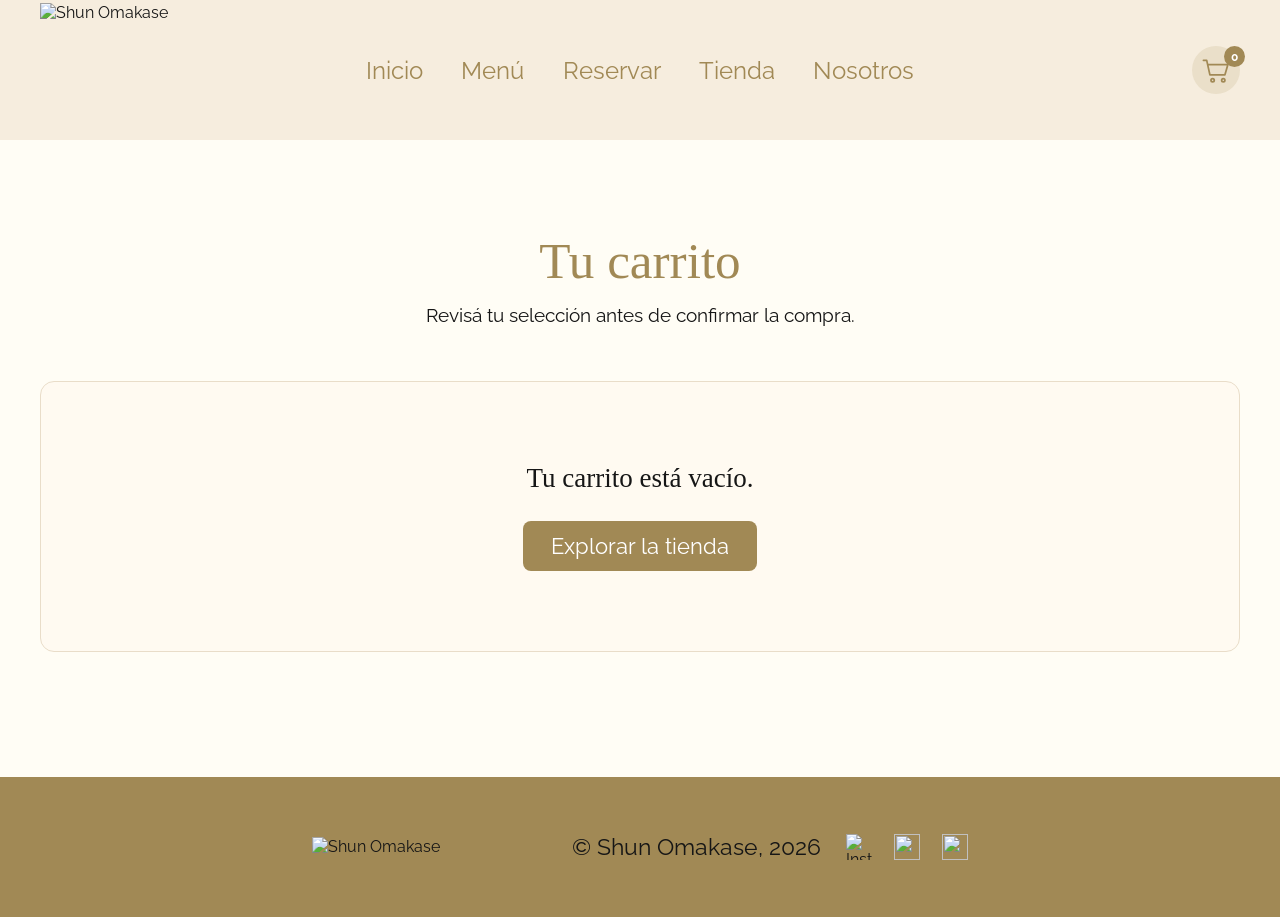
==== carrito.html @ 718ecd9a "Add files via upload" ====
<!DOCTYPE html>
<html lang="es">
<head>
  <meta charset="UTF-8">
  <meta name="viewport" content="width=device-width, initial-scale=1.0">
  <title>Shun Omakase | Carrito</title>
  <link rel="preconnect" href="https://fonts.googleapis.com">
  <link rel="preconnect" href="https://fonts.gstatic.com" crossorigin>
  <link href="https://fonts.googleapis.com/css2?family=Corinthia:wght@400;700&amp;family=Raleway:wght@400;500;600;700&amp;display=swap" rel="stylesheet">
  <link rel="stylesheet" href="estilos.css">
  <script src="interacciones.js" defer></script>
</head>
<body class="pagina-carrito">
  <header class="encabezado-sitio">
    <div class="contenido-encabezado">
      <a class="marca" href="index.html" aria-label="Shun Omakase, ir al inicio"><img src="imagenes/logo.png" alt="Shun Omakase"></a>
      <nav class="navegacion-principal" id="menu-principal" aria-label="Navegación principal">
        <ul>
          <li><a href="index.html">Inicio</a></li>
          <li><a href="menu.html">Menú</a></li>
          <li><a href="reservar.html">Reservar</a></li>
          <li><a href="tienda.html">Tienda</a></li>
          <li><a href="nosotros.html">Nosotros</a></li>
        </ul>
      </nav>
      <div class="acciones-encabezado">
        <a class="enlace-carrito" href="carrito.html" aria-current="page" aria-label="Carrito, 0 productos">
          <svg viewBox="0 0 32 32" fill="none" stroke="currentColor" stroke-width="1.8" stroke-linecap="round" stroke-linejoin="round" aria-hidden="true" focusable="false"><path d="M2.5 5.5h3.4l3.3 15h15.5l3-10.5H7.2"/><circle cx="12" cy="26" r="1.7"/><circle cx="23" cy="26" r="1.7"/></svg>
          <span class="contador-carrito" aria-hidden="true">0</span>
        </a>
        <button class="boton-menu" type="button" aria-label="Abrir menú" aria-controls="menu-principal" aria-expanded="false"><span></span><span></span><span></span></button>
      </div>
    </div>
  </header>

  <main>
    <section class="seccion-carrito" aria-labelledby="titulo-carrito">
      <div class="encabezado-carrito">
        <h1 id="titulo-carrito">Tu carrito</h1>
        <p>Revisá tu selección antes de confirmar la compra.</p>
      </div>
      <div class="carrito-vacio" id="carrito-vacio" hidden>
        <p>Tu carrito está vacío.</p>
        <a class="boton" href="tienda.html">Explorar la tienda</a>
      </div>
      <div class="contenido-carrito" id="contenido-carrito" hidden>
        <div class="lista-carrito" id="lista-carrito" aria-live="polite"></div>
        <aside class="resumen-carrito" aria-label="Resumen de compra">
          <h2>Resumen</h2>
          <div class="linea-total"><span>Total</span><strong id="total-carrito">$0</strong></div>
          <form id="formulario-carrito" aria-label="Confirmar compra simulada">
            <label for="nombre-comprador">Nombre:</label>
            <input id="nombre-comprador" name="nombre" type="text" placeholder="Escribí tu nombre" autocomplete="name" required>
            <label for="correo-comprador">Correo electrónico:</label>
            <input id="correo-comprador" name="correo" type="email" placeholder="nombre@gmail.com" autocomplete="email" required>
            <button class="boton-comprar" type="submit">Confirmar compra</button>
          </form>
        </aside>
      </div>
    </section>
  </main>

  <footer class="pie-sitio">
    <div class="contenido-pie">
      <a href="index.html" aria-label="Shun Omakase, ir al inicio"><img class="logo-pie" src="imagenes/logo.png" alt="Shun Omakase"></a>
      <p>© Shun Omakase, 2026</p>
      <div class="enlaces-redes" aria-label="Contacto y redes">
        <span title="Instagram"><img src="imagenes/instagram.svg" alt="Instagram"></span>
        <a href="https://wa.me/541165927291" target="_blank" rel="noopener noreferrer" aria-label="Escribir por WhatsApp"><img src="imagenes/whatsapp.svg" alt=""></a>
        <a href="mailto:hola@shunomakase.com" aria-label="Enviar un correo"><img src="imagenes/correo.svg" alt=""></a>
      </div>
    </div>
  </footer>
</body>
</html>
---- estilos.css ----
/* Colores, tipografías y reglas compartidas */
:root {
  --fondo: #fffdf5;
  --fondo-encabezado: #f6edde;
  --fondo-tarjeta: #faf4e9;
  --dorado: #a18955;
  --texto-oscuro: #161616;
  --linea: #e9ddc9;
}

* { box-sizing: border-box; }
html { scroll-behavior: smooth; scroll-padding-top: 140px; }
body { margin: 0; background: var(--fondo); color: var(--texto-oscuro); font-family: "Raleway", Arial, sans-serif; }
.pagina-carrito { min-height: 100vh; display: flex; flex-direction: column; }
.pagina-carrito main { flex: 1; }
img { display: block; max-width: 100%; }
a { color: inherit; text-decoration: none; }
h1, h2, p { margin: 0; }
button, input, textarea { font: inherit; }
button { cursor: pointer; }
p { text-wrap: pretty; }
.palabra-manuscrita { color: var(--dorado); font-family: "Corinthia", cursive; font-weight: 400; }
.descripcion-celular, .texto-menu-celular, .texto-reserva-celular { display: none; }

/* Encabezado */
.encabezado-sitio { position: sticky; top: 0; z-index: 50; height: 140px; background: var(--fondo-encabezado); }
.contenido-encabezado { width: min(1360px, calc(100% - 80px)); height: 100%; margin: auto; display: grid; grid-template-columns: 250px minmax(0, 1fr) 250px; align-items: center; }
.marca { display: block; width: 250px; }
.marca img { width: 100%; height: 135px; object-fit: contain; }
.navegacion-principal { grid-column: 2; }
.navegacion-principal ul { display: flex; justify-content: center; gap: clamp(20px, 3vw, 50px); list-style: none; padding: 0; margin: 0; }
.navegacion-principal a { color: var(--dorado); font-size: 24px; white-space: nowrap; }
.navegacion-principal a[aria-current="page"] { font-weight: 700; }
.navegacion-principal a:hover, .datos-ubicacion a:hover { text-decoration: underline; }
.acciones-encabezado { grid-column: 3; justify-self: end; display: flex; align-items: center; }
.enlace-carrito { position: relative; display: grid; place-items: center; width: 48px; height: 48px; color: var(--dorado); border-radius: 50%; }
.enlace-carrito:hover, .enlace-carrito[aria-current="page"] { background: #eadfc9; }
.enlace-carrito svg { width: 31px; height: 31px; }
.contador-carrito { position: absolute; top: 0; right: -5px; display: grid; place-items: center; min-width: 21px; height: 21px; padding: 0 4px; border-radius: 20px; background: var(--dorado); color: #fff; font: 700 12px/1 "Raleway", Arial, sans-serif; }
.boton-menu { display: none; }

/* Portadas: las cuatro imágenes conservan su proporción 1440 × 379 */
.portada-fotografica { height: min(379px, 26.32vw); display: flex; align-items: center; background-size: cover; background-repeat: no-repeat; background-position: center bottom; }
.portada-inicio { justify-content: center; background-image: url("imagenes/portada-inicio.png"); }
.portada-menu { background-image: url("imagenes/portada-menu.png"); }
.portada-reservar { justify-content: center; background-image: url("imagenes/portada-reservar.png"); }
.portada-nosotros { background-image: url("imagenes/portada-nosotros.png"); }
.portada-inicio h1, .texto-portada { color: var(--dorado); font-family: Georgia, serif; font-weight: 400; line-height: 1.15; }
.portada-inicio h1 { font-size: clamp(30px, 3.5vw, 50px); text-align: center; }
.portada-inicio .texto-pequeno { font-size: .65em; }
.resaltado { padding: 0 7px; background: var(--fondo-encabezado); -webkit-box-decoration-break: clone; box-decoration-break: clone; }
.linea-portada .resaltado { display: inline-block; padding: .02em .14em .08em; line-height: 1.05; }
.texto-portada { width: 100%; padding: 0 clamp(30px, 4.2vw, 60px); font-size: clamp(28px, 3.45vw, 50px); }
.linea-portada { display: block; margin-bottom: .18em; }
.linea-portada:last-child { margin-bottom: 0; }
.portada-reservar .texto-portada { text-align: center; }

/* Botones y recuadros compartidos */
.boton, .boton-enviar, .boton-comprar { display: inline-block; border: 0; border-radius: 8px; padding: 12px 28px; background: var(--dorado); color: #fff; text-align: center; font-size: 22px; white-space: nowrap; transition: opacity .2s; }
.boton:hover, .boton-enviar:hover, .boton-comprar:hover { opacity: .88; }
:focus-visible { outline: 3px solid #5c4625; outline-offset: 3px; }
.recuadro { display: flex; align-items: center; justify-content: space-between; gap: 26px; padding: 13px 27px; border: 1px solid #b7a27b; background: #fcf5e9; color: var(--dorado); font-size: 26px; }
.recuadro p { white-space: nowrap; }
.recuadro .boton { min-width: 210px; padding: 8px 20px; }

/* Inicio: texto y video */
.seccion-presentacion { padding: 110px clamp(24px, 5vw, 72px) 115px; border-bottom: 1px solid var(--linea); }
.distribucion-presentacion { max-width: 1190px; margin: auto; display: grid; grid-template-columns: minmax(0, 1fr) minmax(0, 575px); gap: clamp(40px, 6vw, 90px); align-items: center; }
.texto-presentacion { text-align: center; }
.texto-presentacion h2 { font-size: 36px; font-weight: 400; line-height: 1.15; }
.texto-presentacion h2 > span { display: block; }
.texto-presentacion .palabra-manuscrita { font-size: 75px; }
.texto-presentacion .palabra-manuscrita, .titulo-definicion .palabra-manuscrita, .datos-reserva .palabra-manuscrita, .invitacion-regalo .palabra-manuscrita { display: inline-block; line-height: .8; vertical-align: baseline; }
.texto-presentacion .boton { margin-top: 45px; min-width: 225px; }
.video-presentacion { display: block; width: 100%; aspect-ratio: 464 / 624; object-fit: cover; border: 2px solid #b7a27b; background: #9e775c; }

/* Inicio: definición y mapa */
.seccion-definicion { padding: 84px clamp(24px, 6vw, 90px) 76px; border-bottom: 1px solid var(--linea); text-align: center; }
.ancho-contenido { max-width: 1050px; margin: auto; }
.titulo-definicion { font: 400 37px/1.25 Georgia, serif; }
.titulo-definicion .palabra-manuscrita { font-size: 88px; }
.texto-definicion { margin-top: 30px; font-size: 20px; line-height: 1.7; }
.texto-definicion p + p { margin-top: 22px; }
.seccion-definicion .boton { margin-top: 45px; min-width: 155px; }
.seccion-ubicacion { padding: 100px clamp(24px, 6vw, 90px) 105px; }
.distribucion-ubicacion { max-width: 1080px; margin: auto; display: grid; grid-template-columns: minmax(0, 650px) minmax(260px, 1fr); align-items: center; gap: 60px; }
.distribucion-ubicacion iframe { display: block; width: 100%; aspect-ratio: 1.18; border: 1px solid #c3a36c; }
.datos-ubicacion h2 { margin-bottom: 27px; font-size: 70px; line-height: .85; white-space: nowrap; }
.datos-ubicacion p { margin: 26px 0; font-size: 18px; line-height: 1.35; }

/* Menú: tarjetas más compactas que el mockup */
.seccion-platos { padding: 70px clamp(26px, 7vw, 110px) 100px; }
.lista-platos { max-width: 1120px; margin: auto; }
.tarjeta-plato { display: grid; grid-template-columns: 220px minmax(0, 1fr); align-items: center; gap: 34px; min-height: 235px; padding: 16px 28px; margin-bottom: 24px; border: 1px solid var(--linea); border-radius: 24px; background: var(--fondo-tarjeta); }
.tarjeta-plato img { width: 220px; height: 200px; object-fit: contain; }
.tarjeta-plato p { font-size: 20px; line-height: 1.42; }
.alergenos { color: var(--dorado); font-size: .9em; }
.alergenos strong { font-weight: 700; }
.cierre-menu { max-width: 850px; margin: 70px auto 0; text-align: center; }
.cierre-menu > p { font-size: 25px; line-height: 1.45; }
.recuadro-menu { max-width: 690px; margin: 46px auto 0; }

/* Reservas */
.seccion-reserva { padding: 74px 24px 40px; }
.datos-reserva { text-align: center; }
.datos-reserva h2 { font-size: 40px; font-weight: 400; }
.datos-reserva .palabra-manuscrita { font-size: 88px; }
.datos-reserva p { font-size: 30px; line-height: 1.16; }
.datos-reserva p span, .datos-reserva .dias-reserva, .precio-reserva strong { color: var(--dorado); }
.datos-reserva .dias-reserva { margin: 20px 0 2px; font-size: 34px; font-weight: 600; }
.datos-reserva .precio-reserva { margin-top: 27px; font-size: 34px; }
.datos-reserva .incluye-reserva { font-size: 19px; }
.formulario-reserva { width: min(840px, 100%); margin: 60px auto 0; padding: 30px 42px 38px; border: 2px solid var(--linea); background: #fffaf1; }
.formulario-reserva label { display: block; margin: 9px 0 10px; color: var(--dorado); font-size: 24px; }
.formulario-reserva input, .formulario-reserva select, .formulario-reserva textarea, .formulario-giftcard input:not(.opcion-oculta), .formulario-giftcard textarea { display: block; width: 100%; border: 0; border-radius: 5px; background: #eae9e6; color: var(--texto-oscuro); }
.formulario-reserva input, .formulario-reserva select { height: 54px; padding: 10px 24px; margin-bottom: 14px; font-size: 19px; }
.formulario-reserva input[readonly] { cursor: pointer; }
.formulario-reserva .selector-fecha input { padding-right: 48px; background-image: url("imagenes/calendario.svg"); background-repeat: no-repeat; background-position: right 18px center; background-size: 21px; }
.campos-turno { display: grid; grid-template-columns: repeat(2, minmax(0, 1fr)); gap: 24px; }
.selector-fecha { position: relative; }
.calendario-reserva[hidden], .error-fecha[hidden] { display: none; }
.calendario-reserva { position: absolute; z-index: 8; top: calc(100% - 5px); left: 0; width: min(330px, calc(100vw - 64px)); padding: 16px; border: 1px solid var(--dorado); border-radius: 7px; background: var(--fondo); box-shadow: 0 8px 22px #0003; }
.cabecera-calendario { display: flex; align-items: center; justify-content: space-between; margin-bottom: 13px; color: var(--dorado); font-size: 18px; text-transform: capitalize; }
.cabecera-calendario button { width: 35px; height: 35px; border: 1px solid var(--linea); border-radius: 5px; background: var(--fondo-encabezado); color: var(--dorado); font-size: 25px; }
.cabecera-calendario button:disabled { opacity: .35; cursor: default; }
.dias-semana, .dias-calendario { display: grid; grid-template-columns: repeat(7, minmax(0, 1fr)); gap: 3px; text-align: center; }
.dias-semana { margin-bottom: 5px; color: var(--dorado); font-size: 13px; }
.dias-calendario button { aspect-ratio: 1; padding: 0; border: 1px solid transparent; border-radius: 4px; background: var(--fondo-encabezado); color: var(--texto-oscuro); font-size: 15px; }
.dias-calendario button:not(:disabled):hover, .dias-calendario button[aria-pressed="true"] { background: var(--dorado); color: #fff; }
.dias-calendario button:disabled { background: transparent; color: #aaa; cursor: default; }
.ayuda-oculta { position: absolute; width: 1px; height: 1px; padding: 0; margin: -1px; overflow: hidden; clip: rect(0, 0, 0, 0); white-space: nowrap; border: 0; }
.error-fecha { margin: 4px 0 10px; color: #953b32; font-size: 15px; }
.formulario-reserva textarea { min-height: 180px; padding: 12px 24px; font-size: 19px; resize: vertical; }
.ayuda-restricciones { margin-top: 8px; color: var(--dorado); font-size: 16px; }
input::placeholder, textarea::placeholder { color: #99999c; font-style: italic; }
.boton-enviar { display: block; min-width: 210px; margin: 34px auto 0; cursor: pointer; }
.notas-reserva { padding: 45px 24px 65px; }
.contenido-notas { max-width: 900px; margin: auto; }
.contenido-notas h2 { margin-bottom: 25px; color: var(--dorado); font-size: 36px; font-weight: 500; }
.contenido-notas ul { padding-left: 32px; margin: 0; font-size: 26px; line-height: 1.55; }
.contenido-notas li { margin-bottom: 8px; }
.contenido-notas li span { color: var(--dorado); }
.invitacion-regalo { padding: 100px 24px 150px; border-top: 1px solid var(--linea); text-align: center; }
.invitacion-regalo h2 { font-size: 36px; font-weight: 400; }
.invitacion-regalo .palabra-manuscrita { font-size: 77px; }
.invitacion-regalo p { margin: 24px 0 54px; font-size: 29px; }

/* Nuestro staff */
.seccion-equipo { padding: 75px clamp(28px, 7vw, 100px) 80px; }
.contenido-equipo { max-width: 1060px; margin: auto; }
.integrante-equipo { display: grid; grid-template-columns: 280px minmax(0, 1fr); gap: 32px; align-items: center; margin-bottom: 65px; }
.integrante-equipo img { width: 280px; height: 280px; border: 3px solid var(--dorado); border-radius: 50%; object-fit: cover; object-position: center 28%; }
.integrante-equipo h2 { color: var(--dorado); font-size: 27px; font-weight: 700; }
.integrante-equipo h2 small { font-size: 21px; font-weight: 500; }
.integrante-equipo p { font-size: 21px; line-height: 1.36; }
.recuadro-equipo { max-width: 606px; margin: 0 auto; }

/* Gift cards digitales */
.seccion-giftcards { padding: 140px clamp(25px, 5vw, 70px) 138px; }
.distribucion-giftcards { max-width: 1250px; margin: auto; display: grid; grid-template-columns: minmax(0, .44fr) minmax(0, .56fr); align-items: stretch; gap: 32px; }
.foto-giftcard { width: 100%; height: 100%; max-height: 1280px; object-fit: cover; object-position: center center; border: 2px solid #b7a27b; }
.contenido-giftcard h1 { margin-bottom: 34px; font-size: 36px; font-weight: 400; line-height: 1.15; text-wrap: pretty; }
.formulario-giftcard fieldset { min-width: 0; padding: 0; border: 0; }
.formulario-giftcard legend, .formulario-giftcard > label, .campos-entrega label { display: block; margin-bottom: 15px; color: var(--dorado); font: 400 31px/1.15 Georgia, serif; }
.grupo-opciones { margin: 0 0 45px; }
.opciones-valor, .opciones-destinatario { display: flex; flex-wrap: wrap; gap: 16px 22px; }
.opciones-valor label, .opciones-destinatario label { display: inline-flex; min-height: 58px; align-items: center; justify-content: center; padding: 9px 22px; border: 1px solid var(--dorado); background: var(--fondo-encabezado); font-size: 23px; text-align: center; cursor: pointer; }
.opciones-destinatario label { min-width: 260px; }
.opcion-oculta { position: absolute; width: 1px; height: 1px; overflow: hidden; clip-path: inset(50%); }
.opcion-oculta:checked + label { background: var(--dorado); color: #fff; }
.opcion-oculta:focus-visible + label { outline: 3px solid #5c4625; outline-offset: 3px; }
.formulario-giftcard > label { margin-top: 42px; }
.formulario-giftcard input:not(.opcion-oculta) { height: 54px; padding: 10px 25px; font-size: 20px; }
.formulario-giftcard .selector-fecha input { padding-right: 48px; background-image: url("imagenes/calendario.svg"); background-repeat: no-repeat; background-position: right 18px center; background-size: 21px; cursor: pointer; }
.campos-entrega { display: grid; grid-template-columns: 1fr 1fr; gap: 38px; margin-top: 54px; }
.campos-entrega input { max-width: 260px; }
.formulario-giftcard textarea { min-height: 156px; padding: 16px 25px; font-size: 20px; resize: vertical; }
.aclaracion-giftcard { margin: 13px 0 27px; font-size: 18px; }
.boton-comprar { width: 100%; cursor: pointer; }

/* Tienda de sake */
.cabecera-tienda { position: relative; overflow: hidden; padding: 86px 32px 94px; border-bottom: 1px solid var(--linea); background: #f8f0e4; text-align: center; }
.cabecera-tienda::before, .cabecera-tienda::after { content: ""; position: absolute; width: 360px; height: 360px; border: 1px solid #d9c8a9; border-radius: 50%; opacity: .55; pointer-events: none; }
.cabecera-tienda::before { left: -210px; top: -190px; }
.cabecera-tienda::after { right: -200px; bottom: -230px; }
.contenido-cabecera-tienda { position: relative; max-width: 910px; margin: auto; }
.cabecera-tienda h1 { margin: 0 0 20px; font: 400 clamp(45px, 5vw, 70px)/1.07 Georgia, serif; }
.cabecera-tienda h1 .palabra-manuscrita { display: inline-block; font-size: 1.55em; line-height: .75; vertical-align: baseline; }
.contenido-cabecera-tienda > p:last-child { max-width: 650px; margin: auto; font-size: 19px; line-height: 1.55; }
.seccion-catalogo { max-width: 1350px; margin: auto; padding: 85px 40px 105px; }
.encabezado-catalogo { display: flex; justify-content: space-between; align-items: end; gap: 24px; margin-bottom: 33px; }
.encabezado-catalogo h2, .encabezado-carrito h1 { color: var(--dorado); font: 400 clamp(38px, 4vw, 55px)/1.12 Georgia, serif; }
.enlace-ver-carrito { padding-bottom: 7px; color: var(--dorado); font-weight: 700; white-space: nowrap; }
.enlace-ver-carrito:hover { text-decoration: underline; }
.grilla-sakes { display: grid; grid-template-columns: repeat(4, minmax(0, 1fr)); gap: 22px; }
.tarjeta-sake { display: flex; flex-direction: column; min-width: 0; overflow: hidden; border: 1px solid #dcccae; border-radius: 18px; background: #fffaf1; }
.imagen-sake { display: grid; place-items: center; height: 350px; background: linear-gradient(145deg, #f7f0e4, #eee2cf); }
.imagen-sake img { width: 100%; height: 320px; object-fit: contain; }
.detalle-sake { display: flex; flex: 1; flex-direction: column; padding: 24px 22px 26px; }
.tipo-sake { color: var(--dorado); font-size: 12px; font-weight: 700; letter-spacing: .12em; text-transform: uppercase; }
.detalle-sake h3 { margin: 8px 0 12px; color: var(--dorado); font: 400 31px/1.1 Georgia, serif; }
.descripcion-sake { min-height: 68px; font-size: 15px; line-height: 1.45; }
.compra-sake { margin-top: auto; padding-top: 20px; }
.compra-sake strong { display: block; margin-bottom: 15px; font: 400 29px/1 Georgia, serif; }
.compra-sake button { width: 100%; min-height: 47px; padding: 10px 12px; border: 1px solid var(--dorado); border-radius: 6px; background: var(--dorado); color: #fff; font-size: 15px; font-weight: 600; }
.compra-sake button:hover { background: #8b7040; }
.aviso-tienda { margin-top: 28px; padding: 13px 18px; border: 1px solid #c5b183; border-radius: 6px; background: #f8f0e4; color: #6d5732; text-align: center; }
.aviso-tienda[hidden], .carrito-vacio[hidden], .contenido-carrito[hidden] { display: none; }

/* Carrito y compra simulada */
.seccion-carrito { max-width: 1290px; min-height: 65vh; margin: auto; padding: 92px 40px 125px; }
.encabezado-carrito { margin-bottom: 55px; text-align: center; }
.encabezado-carrito > p:last-child { margin-top: 15px; font-size: 19px; }
.carrito-vacio { padding: 80px 25px; border: 1px solid var(--linea); border-radius: 14px; background: #fffaf1; text-align: center; }
.carrito-vacio p { margin-bottom: 26px; font: 400 27px/1.2 Georgia, serif; }
.contenido-carrito { display: grid; grid-template-columns: minmax(0, 1.4fr) minmax(300px, .8fr); align-items: start; gap: 50px; }
.lista-carrito { border-top: 1px solid var(--linea); }
.item-carrito { display: grid; grid-template-columns: 104px minmax(0, 1fr) auto; align-items: center; gap: 22px; padding: 19px 0; border-bottom: 1px solid var(--linea); }
.item-carrito img { width: 104px; height: 120px; object-fit: contain; border-radius: 8px; background: #f3eadb; }
.item-carrito h2 { color: var(--dorado); font: 400 26px/1.15 Georgia, serif; }
.item-carrito p { margin-top: 7px; color: #5e5a52; font-size: 14px; }
.controles-cantidad { display: inline-flex; align-items: center; overflow: hidden; margin-top: 14px; border: 1px solid #cdbb99; border-radius: 5px; }
.controles-cantidad button { width: 31px; height: 30px; border: 0; background: #f7efdf; color: #6d5732; font-size: 19px; }
.controles-cantidad span { min-width: 31px; text-align: center; font-size: 15px; }
.quitar-producto { display: inline-block; margin-left: 14px; padding: 5px 0; border: 0; background: transparent; color: #7b6744; font-size: 13px; text-decoration: underline; }
.precio-item { align-self: start; padding-top: 8px; font-size: 18px; white-space: nowrap; }
.resumen-carrito { padding: 30px; border: 1px solid #ddcbaa; border-radius: 12px; background: #faf4e9; }
.resumen-carrito h2 { margin-bottom: 22px; color: var(--dorado); font: 400 31px/1.1 Georgia, serif; }
.linea-total { display: flex; justify-content: space-between; align-items: center; gap: 20px; padding: 18px 0; border-top: 1px solid #d7c6aa; border-bottom: 1px solid #d7c6aa; font-size: 20px; }
.linea-total strong { font-size: 23px; }
.resumen-carrito form { margin-top: 25px; }
.resumen-carrito label { display: block; margin: 18px 0 8px; color: var(--dorado); font: 400 20px/1.2 Georgia, serif; }
.resumen-carrito input { width: 100%; height: 46px; padding: 10px 14px; border: 1px solid #d6cbb7; border-radius: 5px; background: #fffdf7; font-size: 15px; }
.resumen-carrito .boton-comprar { margin-top: 28px; font-size: 18px; }

/* Pantallas de confirmación */
.seccion-confirmacion { max-width: 1330px; margin: auto; padding: 275px clamp(25px, 4vw, 60px) 305px; text-align: center; }
.seccion-confirmacion h1 { color: var(--dorado); font: 400 clamp(50px, 5.8vw, 82px)/1.1 Georgia, serif; }
.seccion-confirmacion > p { margin: 48px 0 0; font-size: 34px; line-height: 1.5; }
.acciones-confirmacion { display: flex; justify-content: center; flex-wrap: wrap; gap: 80px; margin-top: 200px; }
.seccion-confirmacion > p + .acciones-confirmacion { margin-top: 70px; }
.acciones-confirmacion .boton { min-width: 270px; }
.boton-contorno { border: 1px solid var(--dorado); background: var(--fondo-encabezado); color: var(--dorado); }
.galeria-confirmacion { display: grid; grid-template-columns: repeat(3, minmax(0, 1fr)); gap: 35px; max-width: 1240px; margin: 120px auto 0; }
.galeria-confirmacion img { width: 100%; aspect-ratio: 0.76; object-fit: cover; }

/* Pie de página */
.pie-sitio { background: var(--dorado); }
.contenido-pie { min-height: 140px; padding: 16px 25px; display: flex; justify-content: center; align-items: center; gap: 25px; }
.logo-pie { width: 235px; }
.contenido-pie p { white-space: nowrap; font-size: 23px; }
.enlaces-redes { display: flex; align-items: center; gap: 22px; }
.enlaces-redes img { width: 26px; height: 26px; }

@media (max-width: 1100px) {
  .contenido-encabezado { width: calc(100% - 48px); grid-template-columns: 175px minmax(0, 1fr) 175px; }
  .marca { width: 170px; }
  .navegacion-principal ul { gap: clamp(12px, 1.8vw, 24px); }
  .navegacion-principal a { font-size: 20px; }
  .texto-presentacion h2 { font-size: 29px; }
  .texto-presentacion .palabra-manuscrita { font-size: 60px; }
  .distribucion-ubicacion { grid-template-columns: 1fr 1fr; gap: 35px; }
  .datos-ubicacion h2 { font-size: 55px; }
  .tarjeta-plato { grid-template-columns: 185px minmax(0, 1fr); }
  .tarjeta-plato img { width: 185px; height: 170px; }
  .tarjeta-plato p { font-size: 18px; }
  .integrante-equipo { grid-template-columns: 235px minmax(0, 1fr); gap: 26px; }
  .integrante-equipo img { width: 235px; height: 235px; }
  .integrante-equipo h2 { font-size: 23px; }
  .integrante-equipo h2 small { font-size: 18px; }
  .integrante-equipo p { font-size: 18px; }
  .formulario-giftcard legend, .formulario-giftcard > label, .campos-entrega label { font-size: 25px; }
  .opciones-valor label, .opciones-destinatario label { font-size: 18px; }
  .opciones-destinatario label { min-width: 190px; }
  .seccion-confirmacion > p { font-size: 28px; }
  .grilla-sakes { grid-template-columns: repeat(2, minmax(0, 1fr)); }
  .descripcion-sake { min-height: 0; }
  .contenido-carrito { gap: 28px; }
}

@media (max-width: 800px) {
  html { scroll-padding-top: 64px; }
  .encabezado-sitio { height: 64px; }
  .contenido-encabezado { width: calc(100% - 36px); display: flex; justify-content: space-between; }
  .marca { width: 126px; }
  .marca img { height: 60px; }
  .acciones-encabezado { gap: 14px; }
  .enlace-carrito { width: 40px; height: 40px; }
  .enlace-carrito svg { width: 27px; height: 27px; }
  .contador-carrito { top: -3px; right: -6px; min-width: 19px; height: 19px; font-size: 11px; }
  .boton-menu { display: flex; flex-direction: column; justify-content: center; gap: 7px; width: 38px; height: 42px; border: 0; padding: 0; background: transparent; }
  .boton-menu span { display: block; width: 28px; height: 2px; background: var(--dorado); }
  .navegacion-principal { display: none; position: absolute; top: 64px; left: 0; width: 100%; background: var(--fondo-encabezado); box-shadow: 0 8px 16px #0002; }
  .navegacion-principal.abierto { display: block; }
  .navegacion-principal ul { display: block; }
  .navegacion-principal a { display: block; padding: 14px 20px; text-align: center; font-size: 18px; }
  .portada-fotografica { height: 210px; }
  .texto-portada { padding: 0 20px; font-size: clamp(22px, 3.55vw, 32px); }
  .portada-reservar .texto-portada { font-size: clamp(20px, 3.2vw, 28px); }
  .portada-inicio h1 { font-size: clamp(24px, 4vw, 34px); }
  .seccion-presentacion { padding: 70px 26px; }
  .distribucion-presentacion { grid-template-columns: 1fr 1fr; gap: 28px; }
  .texto-presentacion h2 { font-size: 24px; }
  .texto-presentacion .palabra-manuscrita { font-size: 50px; }
  .texto-presentacion .boton { min-width: 0; margin-top: 30px; }
  .boton { font-size: 18px; }
  .titulo-definicion { font-size: 29px; }
  .titulo-definicion .palabra-manuscrita { font-size: 66px; }
  .texto-definicion { font-size: 18px; }
  .distribucion-ubicacion { grid-template-columns: 1fr; max-width: 620px; }
  .datos-ubicacion { text-align: center; }
  .datos-ubicacion h2 { white-space: normal; }
  .tarjeta-plato { min-height: 190px; padding: 14px 22px; margin-bottom: 20px; }
  .tarjeta-plato img { height: 160px; }
  .tarjeta-plato p { font-size: 16px; }
  .cierre-menu > p { font-size: 19px; }
  .recuadro { font-size: 20px; }
  .recuadro .boton { min-width: 135px; }
  .datos-reserva h2 { font-size: 31px; }
  .datos-reserva .palabra-manuscrita { font-size: 65px; }
  .datos-reserva p { font-size: 24px; }
  .datos-reserva .dias-reserva, .datos-reserva .precio-reserva { font-size: 26px; }
  .contenido-notas h2 { font-size: 28px; }
  .contenido-notas ul { font-size: 20px; }
  .invitacion-regalo h2 { font-size: 28px; }
  .invitacion-regalo .palabra-manuscrita { font-size: 58px; }
  .invitacion-regalo p { font-size: 22px; }
  .seccion-giftcards { padding: 70px 28px; }
  .distribucion-giftcards { grid-template-columns: 1fr 1.1fr; gap: 24px; }
  .contenido-giftcard h1 { font-size: 26px; }
  .salto-escritorio { display: none; }
  .grupo-opciones { margin-bottom: 26px; }
  .formulario-giftcard > label { margin-top: 26px; }
  .opciones-valor, .opciones-destinatario { gap: 8px; }
  .opciones-valor label, .opciones-destinatario label { min-height: 42px; padding: 7px 10px; font-size: 14px; }
  .opciones-destinatario label { min-width: 0; }
  .campos-entrega { grid-template-columns: 1fr; gap: 18px; margin-top: 27px; }
  .campos-entrega input { max-width: none; min-width: 0; }
  .formulario-giftcard legend, .formulario-giftcard > label, .campos-entrega label { font-size: 19px; }
  .formulario-giftcard input:not(.opcion-oculta) { height: 42px; }
  .seccion-confirmacion { padding: 150px 26px 150px; }
  .acciones-confirmacion { margin-top: 100px; gap: 25px; }
  .seccion-confirmacion > p + .acciones-confirmacion { margin-top: 55px; }
  .galeria-confirmacion { gap: 18px; margin-top: 90px; }
  .acciones-confirmacion .boton { min-width: 190px; }
  .cabecera-tienda { padding: 70px 28px 74px; }
  .cabecera-tienda h1 { font-size: 48px; }
  .seccion-catalogo { padding: 65px 28px 85px; }
  .seccion-carrito { padding: 65px 28px 90px; }
  .contenido-carrito { grid-template-columns: 1fr; }
  .resumen-carrito { max-width: 620px; width: 100%; margin: 0 auto; }
  .contenido-pie { min-height: 110px; }
  .logo-pie { width: 170px; }
  .contenido-pie p { font-size: 17px; }
  .enlaces-redes { gap: 12px; }
  .enlaces-redes img { width: 20px; height: 20px; }
}

@media (max-width: 700px) {
  .texto-menu-escritorio, .texto-reserva-escritorio { display: none; }
  .texto-menu-celular, .texto-reserva-celular { display: block; }
  .portada-menu { background-position: right center; }
  .portada-menu .texto-portada { max-width: 78%; }
}

@media (max-width: 600px) {
  .portada-fotografica { height: 150px; }
  .portada-inicio { background-position: center bottom; }
  .portada-menu { background-position: right bottom; }
  .portada-reservar { background-position: 40% bottom; }
  .portada-nosotros { background-position: right bottom; }
  .portada-inicio h1 { font-size: clamp(17px, 5vw, 24px); }
  .texto-portada { padding: 0 16px; font-size: clamp(14px, 3.7vw, 20px); }
  .portada-menu .texto-portada { max-width: 80%; }
  .portada-nosotros .texto-portada { font-size: clamp(12px, 3.5vw, 18px); }
  .portada-reservar .texto-portada { font-size: clamp(13px, 3.5vw, 18px); }
  .texto-menu-escritorio, .texto-reserva-escritorio, .descripcion-escritorio { display: none; }
  .texto-menu-celular, .texto-reserva-celular { display: block; }
  .descripcion-celular { display: inline; }
  .linea-portada { margin-bottom: 5px; }
  .resaltado { padding: 0 4px; }
  .seccion-presentacion { padding: 50px 25px 60px; }
  .distribucion-presentacion { grid-template-columns: 1fr; max-width: 470px; gap: 34px; }
  .texto-presentacion h2 { font-size: 25px; }
  .texto-presentacion .palabra-manuscrita { font-size: 56px; }
  .texto-presentacion .boton { margin-top: 24px; }
  .video-presentacion { width: min(100%, 390px); margin: auto; }
  .seccion-definicion { padding: 50px 26px 55px; }
  .titulo-definicion { font-size: 22px; }
  .titulo-definicion .palabra-manuscrita { font-size: 50px; }
  .texto-definicion { margin-top: 25px; font-size: 15px; line-height: 1.58; }
  .texto-definicion p + p { margin-top: 18px; }
  .seccion-definicion .boton { margin-top: 30px; }
  .seccion-ubicacion { padding: 55px 26px 70px; }
  .distribucion-ubicacion iframe { aspect-ratio: 1.25; }
  .datos-ubicacion h2 { font-size: 56px; }
  .datos-ubicacion p { margin: 15px 0; font-size: 15px; }
  .seccion-platos { padding: 45px 25px 65px; }
  .tarjeta-plato { display: flex; flex-direction: column; gap: 12px; padding: 20px 18px; min-height: 0; margin-bottom: 18px; }
  .tarjeta-plato img { width: 180px; height: 145px; }
  .tarjeta-plato p { font-size: 14px; line-height: 1.45; text-align: center; }
  .cierre-menu { margin-top: 44px; }
  .cierre-menu > p { font-size: 16px; }
  .cierre-menu > p br { display: none; }
  .recuadro { justify-content: center; gap: 12px; padding: 8px 12px; font-size: 13px; }
  .recuadro p { white-space: nowrap; }
  .recuadro .boton { min-width: 0; padding: 7px 13px; font-size: 12px; }
  .recuadro-menu { margin-top: 30px; }
  .seccion-reserva { padding: 48px 24px 20px; }
  .datos-reserva h2 { font-size: 25px; }
  .datos-reserva .palabra-manuscrita { font-size: 55px; }
  .datos-reserva p { font-size: 18px; }
  .datos-reserva .dias-reserva { margin-top: 12px; font-size: 20px; }
  .datos-reserva .precio-reserva { margin-top: 16px; font-size: 21px; }
  .datos-reserva .incluye-reserva { font-size: 12px; }
  .formulario-reserva { margin-top: 38px; padding: 21px 18px 25px; }
  .formulario-reserva label { margin: 8px 0 6px; font-size: 15px; line-height: 1.3; }
  .formulario-reserva input, .formulario-reserva select { height: 40px; padding: 8px 12px; font-size: 14px; }
  .campos-turno { grid-template-columns: 1fr; gap: 0; }
  .calendario-reserva { top: calc(100% - 5px); }
  .formulario-reserva textarea { min-height: 105px; padding: 10px 12px; font-size: 14px; }
  .ayuda-restricciones { font-size: 12px; }
  .boton-enviar { min-width: 120px; padding: 8px 20px; margin-top: 20px; font-size: 15px; }
  .notas-reserva { padding: 35px 30px 45px; }
  .contenido-notas h2 { font-size: 22px; }
  .contenido-notas ul { font-size: 15px; line-height: 1.45; }
  .invitacion-regalo { padding: 65px 25px 80px; }
  .invitacion-regalo h2 { font-size: 22px; }
  .invitacion-regalo .palabra-manuscrita { font-size: 48px; }
  .invitacion-regalo p { margin: 18px 0 30px; font-size: 17px; }
  .seccion-equipo { padding: 60px 28px 70px; }
  .integrante-equipo { display: flex; flex-direction: column; gap: 16px; margin-bottom: 45px; text-align: center; }
  .integrante-equipo img { width: 175px; height: 175px; }
  .integrante-equipo h2 { font-size: 19px; }
  .integrante-equipo h2 small { font-size: 15px; }
  .integrante-equipo p { margin-top: 8px; font-size: 14px; line-height: 1.42; }
  .integrante-equipo p br { display: none; }
  .seccion-giftcards { padding: 45px 25px 70px; }
  .distribucion-giftcards { display: block; }
  .foto-giftcard { width: min(100%, 470px); height: min(110vw, 450px); margin: 0 auto 35px; object-position: center 70%; }
  .contenido-giftcard h1 { margin-bottom: 30px; font-size: 24px; }
  .formulario-giftcard legend, .formulario-giftcard > label, .campos-entrega label { font-size: 22px; }
  .grupo-opciones { margin-bottom: 29px; }
  .opciones-valor, .opciones-destinatario { gap: 9px; }
  .opciones-valor label, .opciones-destinatario label { min-height: 42px; font-size: 14px; padding: 7px 10px; }
  .formulario-giftcard > label { margin-top: 27px; }
  .formulario-giftcard input:not(.opcion-oculta) { height: 42px; padding: 8px 13px; font-size: 15px; }
  .campos-entrega { gap: 18px; }
  .campos-entrega label { min-height: 0; }
  .formulario-giftcard textarea { min-height: 105px; padding: 11px 13px; font-size: 15px; }
  .aclaracion-giftcard { font-size: 13px; }
  .boton-comprar { padding: 10px; font-size: 16px; }
  .seccion-confirmacion { padding: 115px 23px 125px; }
  .seccion-confirmacion h1 { font-size: clamp(34px, 8vw, 49px); }
  .seccion-confirmacion > p { margin-top: 32px; font-size: 18px; }
  .acciones-confirmacion, .seccion-confirmacion > p + .acciones-confirmacion { gap: 13px; margin-top: 70px; }
  .acciones-confirmacion .boton { min-width: 145px; padding: 10px 15px; font-size: 14px; }
  .galeria-confirmacion { grid-auto-flow: column; grid-auto-columns: min(73vw, 310px); grid-template-columns: none; gap: 14px; overflow-x: auto; margin-top: 70px; padding-bottom: 12px; scroll-snap-type: x mandatory; }
  .galeria-confirmacion img { scroll-snap-align: center; }
  .contenido-pie { min-height: 95px; gap: 10px; padding: 14px 12px; }
  .logo-pie { width: 95px; }
  .contenido-pie p { font-size: 11px; }
  .enlaces-redes { gap: 7px; }
  .enlaces-redes img { width: 14px; height: 14px; }
  .cabecera-tienda { padding: 54px 25px 60px; }
  .cabecera-tienda h1 { margin-bottom: 19px; font-size: 36px; }
  .cabecera-tienda h1 .palabra-manuscrita { font-size: 1.48em; }
  .contenido-cabecera-tienda > p:last-child { font-size: 15px; }
  .seccion-catalogo { padding: 50px 25px 70px; }
  .encabezado-catalogo { align-items: center; margin-bottom: 22px; }
  .encabezado-catalogo h2, .encabezado-carrito h1 { font-size: 32px; }
  .enlace-ver-carrito { font-size: 13px; }
  .grilla-sakes { grid-template-columns: 1fr; gap: 20px; max-width: 440px; margin: auto; }
  .imagen-sake { height: 270px; }
  .imagen-sake img { height: 252px; }
  .detalle-sake { padding: 20px; }
  .detalle-sake h3 { font-size: 27px; }
  .descripcion-sake { font-size: 14px; }
  .compra-sake strong { font-size: 25px; }
  .seccion-carrito { padding: 53px 24px 75px; }
  .encabezado-carrito { margin-bottom: 34px; }
  .encabezado-carrito > p:last-child { font-size: 15px; }
  .carrito-vacio { padding: 50px 20px; }
  .carrito-vacio p { font-size: 23px; }
  .item-carrito { grid-template-columns: 78px minmax(0, 1fr); gap: 13px; }
  .item-carrito img { width: 78px; height: 96px; }
  .item-carrito h2 { font-size: 21px; }
  .item-carrito p { font-size: 12px; }
  .precio-item { grid-column: 2; padding-top: 0; margin-top: -3px; font-size: 16px; }
  .quitar-producto { margin-left: 10px; }
  .resumen-carrito { padding: 24px; }
  .resumen-carrito h2 { font-size: 28px; }
  .linea-total { font-size: 17px; }
  .linea-total strong { font-size: 20px; }
  .resumen-carrito .boton-comprar { font-size: 16px; }
}

@media (max-width: 380px) {
  .portada-fotografica { height: 135px; }
  .portada-menu .texto-portada { max-width: 84%; font-size: 13px; }
  .portada-nosotros .texto-portada { font-size: 12px; }
  .recuadro { font-size: 11px; gap: 8px; }
  .recuadro .boton { font-size: 11px; padding: 6px 10px; }
  .opciones-valor label { font-size: 13px; }
  .contenido-pie { gap: 7px; }
  .logo-pie { width: 82px; }
  .contenido-pie p { font-size: 10px; }
  .enlaces-redes img { width: 12px; height: 12px; }
}
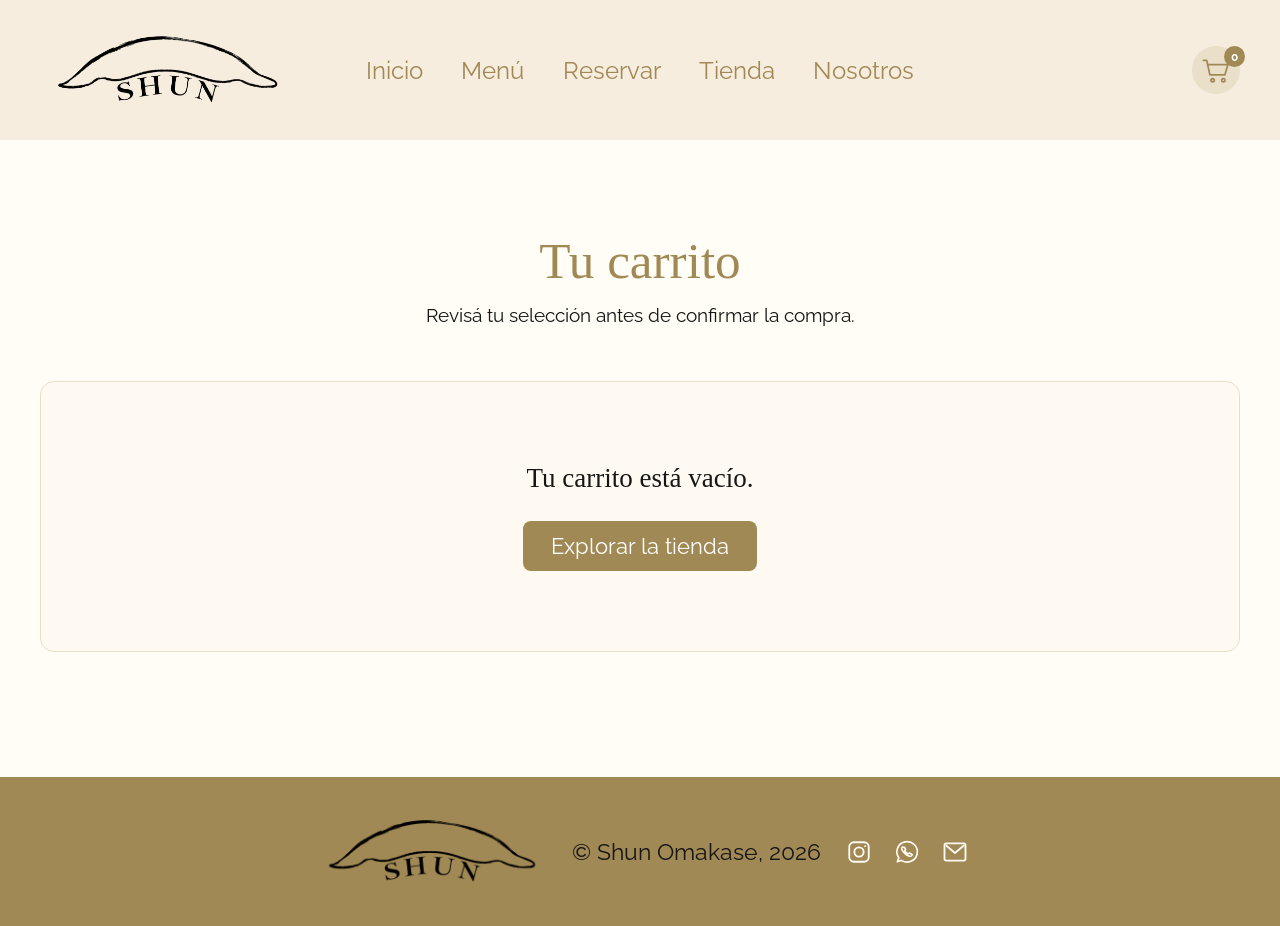
==== commit 7d4f2450: "Add files via upload" ====
--- a/carrito.html
+++ b/carrito.html
@@ -13,7 +13,7 @@
 <body class="pagina-carrito">
   <header class="encabezado-sitio">
     <div class="contenido-encabezado">
-      <a class="marca" href="index.html" aria-label="Shun Omakase, ir al inicio"><img src="imagenes/logo.png" alt="Shun Omakase"></a>
+      <a class="marca" href="index.html" aria-label="Shun Omakase, ir al inicio"><img src="logo.png" alt="Shun Omakase"></a>
       <nav class="navegacion-principal" id="menu-principal" aria-label="Navegación principal">
         <ul>
           <li><a href="index.html">Inicio</a></li>
@@ -62,12 +62,12 @@
 
   <footer class="pie-sitio">
     <div class="contenido-pie">
-      <a href="index.html" aria-label="Shun Omakase, ir al inicio"><img class="logo-pie" src="imagenes/logo.png" alt="Shun Omakase"></a>
+      <a href="index.html" aria-label="Shun Omakase, ir al inicio"><img class="logo-pie" src="logo.png" alt="Shun Omakase"></a>
       <p>© Shun Omakase, 2026</p>
       <div class="enlaces-redes" aria-label="Contacto y redes">
-        <span title="Instagram"><img src="imagenes/instagram.svg" alt="Instagram"></span>
-        <a href="https://wa.me/541165927291" target="_blank" rel="noopener noreferrer" aria-label="Escribir por WhatsApp"><img src="imagenes/whatsapp.svg" alt=""></a>
-        <a href="mailto:hola@shunomakase.com" aria-label="Enviar un correo"><img src="imagenes/correo.svg" alt=""></a>
+        <span title="Instagram"><img src="instagram.svg" alt="Instagram"></span>
+        <a href="https://wa.me/541165927291" target="_blank" rel="noopener noreferrer" aria-label="Escribir por WhatsApp"><img src="whatsapp.svg" alt=""></a>
+        <a href="mailto:hola@shunomakase.com" aria-label="Enviar un correo"><img src="correo.svg" alt=""></a>
       </div>
     </div>
   </footer>
--- a/estilos.css
+++ b/estilos.css
@@ -41,10 +41,10 @@
 
 /* Portadas: las cuatro imágenes conservan su proporción 1440 × 379 */
 .portada-fotografica { height: min(379px, 26.32vw); display: flex; align-items: center; background-size: cover; background-repeat: no-repeat; background-position: center bottom; }
-.portada-inicio { justify-content: center; background-image: url("imagenes/portada-inicio.png"); }
-.portada-menu { background-image: url("imagenes/portada-menu.png"); }
-.portada-reservar { justify-content: center; background-image: url("imagenes/portada-reservar.png"); }
-.portada-nosotros { background-image: url("imagenes/portada-nosotros.png"); }
+.portada-inicio { justify-content: center; background-image: url("portada-inicio.png"); }
+.portada-menu { background-image: url("portada-menu.png"); }
+.portada-reservar { justify-content: center; background-image: url("portada-reservar.png"); }
+.portada-nosotros { background-image: url("portada-nosotros.png"); }
 .portada-inicio h1, .texto-portada { color: var(--dorado); font-family: Georgia, serif; font-weight: 400; line-height: 1.15; }
 .portada-inicio h1 { font-size: clamp(30px, 3.5vw, 50px); text-align: center; }
 .portada-inicio .texto-pequeno { font-size: .65em; }
@@ -115,7 +115,7 @@
 .formulario-reserva input, .formulario-reserva select, .formulario-reserva textarea, .formulario-giftcard input:not(.opcion-oculta), .formulario-giftcard textarea { display: block; width: 100%; border: 0; border-radius: 5px; background: #eae9e6; color: var(--texto-oscuro); }
 .formulario-reserva input, .formulario-reserva select { height: 54px; padding: 10px 24px; margin-bottom: 14px; font-size: 19px; }
 .formulario-reserva input[readonly] { cursor: pointer; }
-.formulario-reserva .selector-fecha input { padding-right: 48px; background-image: url("imagenes/calendario.svg"); background-repeat: no-repeat; background-position: right 18px center; background-size: 21px; }
+.formulario-reserva .selector-fecha input { padding-right: 48px; background-image: url("calendario.svg"); background-repeat: no-repeat; background-position: right 18px center; background-size: 21px; }
 .campos-turno { display: grid; grid-template-columns: repeat(2, minmax(0, 1fr)); gap: 24px; }
 .selector-fecha { position: relative; }
 .calendario-reserva[hidden], .error-fecha[hidden] { display: none; }
@@ -171,7 +171,7 @@
 .opcion-oculta:focus-visible + label { outline: 3px solid #5c4625; outline-offset: 3px; }
 .formulario-giftcard > label { margin-top: 42px; }
 .formulario-giftcard input:not(.opcion-oculta) { height: 54px; padding: 10px 25px; font-size: 20px; }
-.formulario-giftcard .selector-fecha input { padding-right: 48px; background-image: url("imagenes/calendario.svg"); background-repeat: no-repeat; background-position: right 18px center; background-size: 21px; cursor: pointer; }
+.formulario-giftcard .selector-fecha input { padding-right: 48px; background-image: url("calendario.svg"); background-repeat: no-repeat; background-position: right 18px center; background-size: 21px; cursor: pointer; }
 .campos-entrega { display: grid; grid-template-columns: 1fr 1fr; gap: 38px; margin-top: 54px; }
 .campos-entrega input { max-width: 260px; }
 .formulario-giftcard textarea { min-height: 156px; padding: 16px 25px; font-size: 20px; resize: vertical; }
